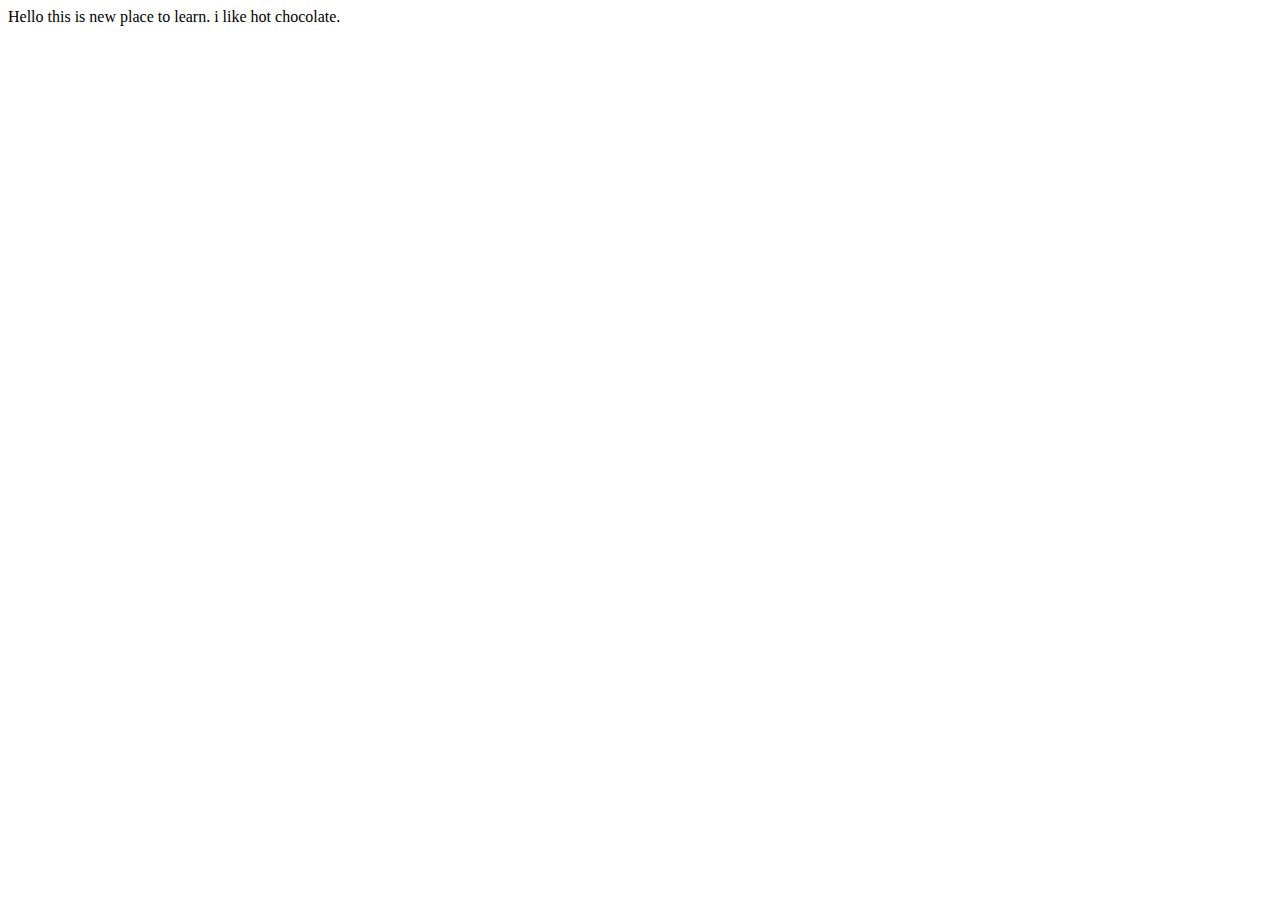
==== index.html @ 9806267c "New files created" ====
<!DOCTYPE html>
<html lang="en">
  <head>
    <meta charset="UTF-8" />
    <meta name="viewport" content="width=device-width, initial-scale=1.0" />
    <!-- <link rel="stylesheet" href="/index.css" /> -->
    <title>New webpage</title>
  </head>
  <body>
    Hello this is new place to learn. i like hot chocolate.
  </body>
</html>
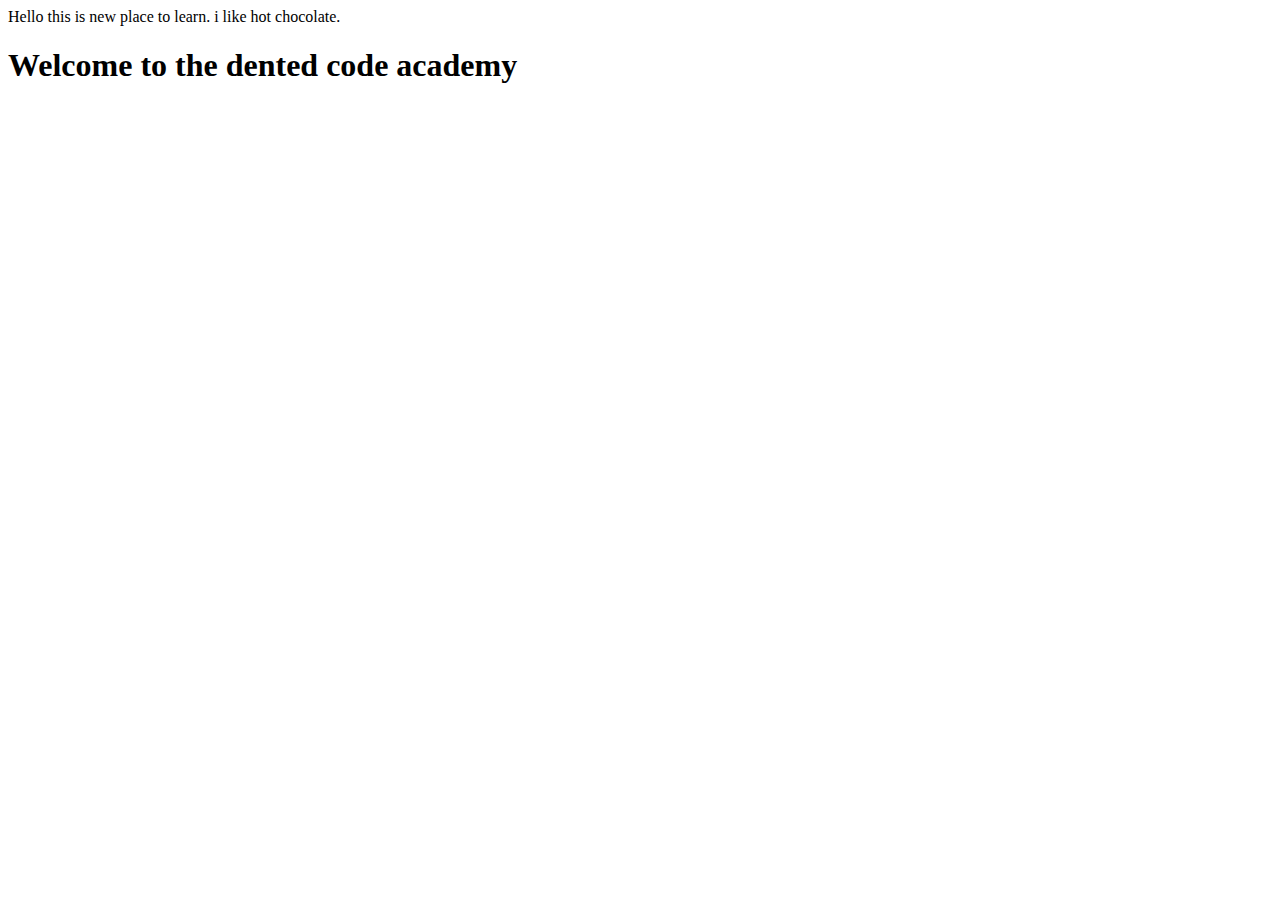
==== commit 8524930e: "more updates" ====
--- a/index.html
+++ b/index.html
@@ -8,5 +8,7 @@
   </head>
   <body>
     Hello this is new place to learn. i like hot chocolate.
+
+    <h1>Welcome to the dented code academy</h1>
   </body>
 </html>
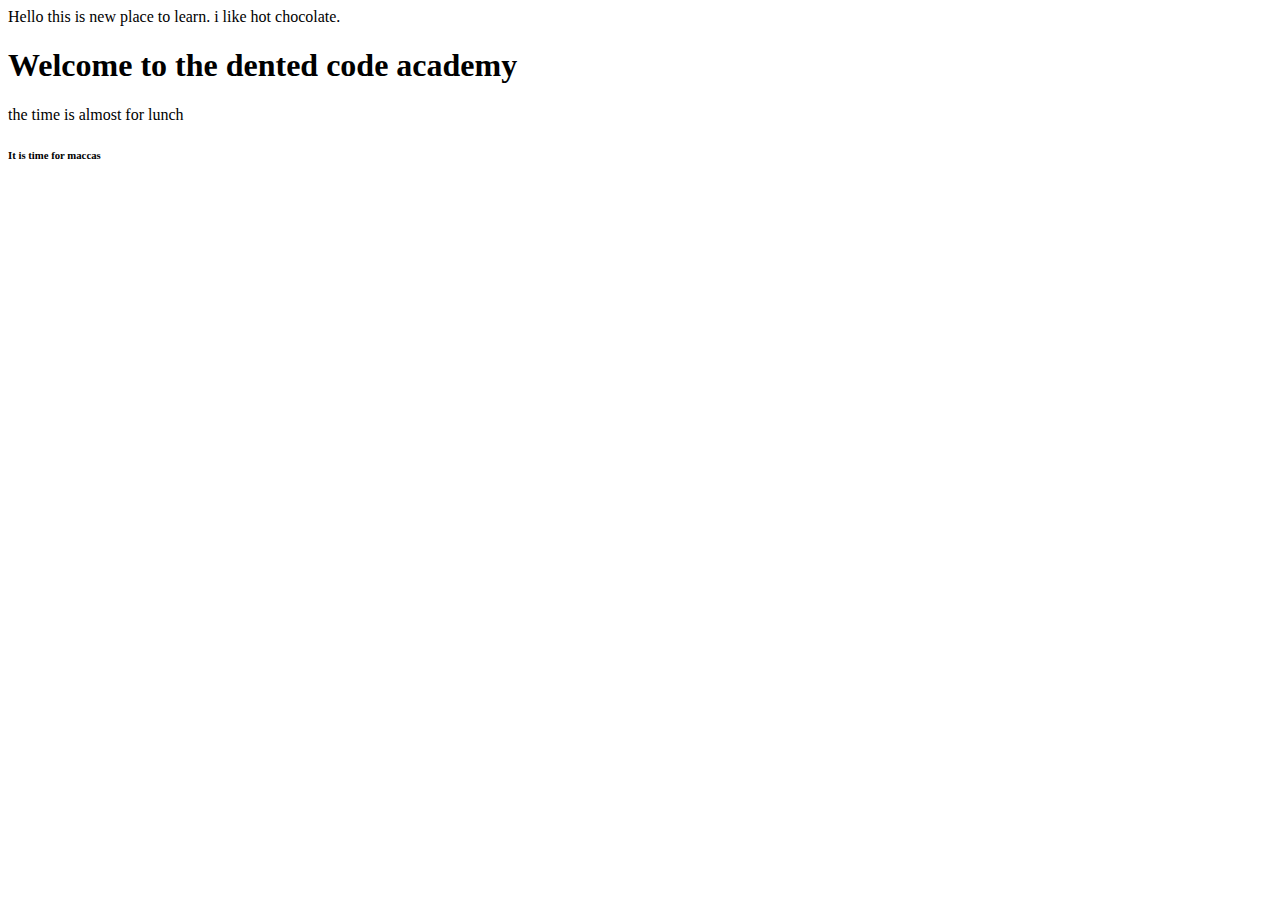
==== commit 296450b7: "Lunch time?" ====
--- a/index.html
+++ b/index.html
@@ -10,5 +10,7 @@
     Hello this is new place to learn. i like hot chocolate.
 
     <h1>Welcome to the dented code academy</h1>
+    <p>the time is almost for lunch</p>
+    <h6>It is time for maccas</h6>
   </body>
 </html>
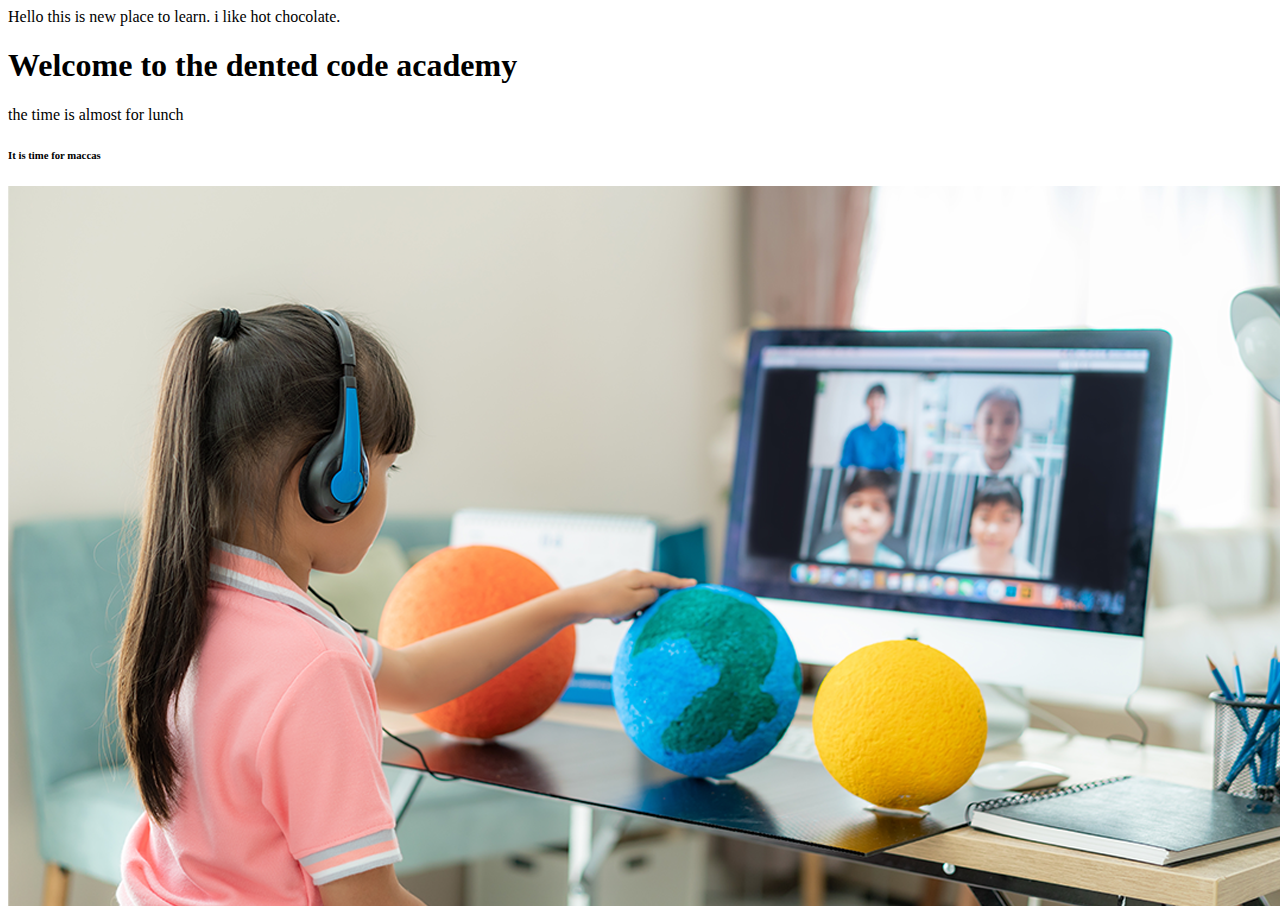
==== commit 2721acad: "updates" ====
--- a/index.html
+++ b/index.html
@@ -12,5 +12,6 @@
     <h1>Welcome to the dented code academy</h1>
     <p>the time is almost for lunch</p>
     <h6>It is time for maccas</h6>
+    <img src="comm.jpg" alt="" />
   </body>
 </html>
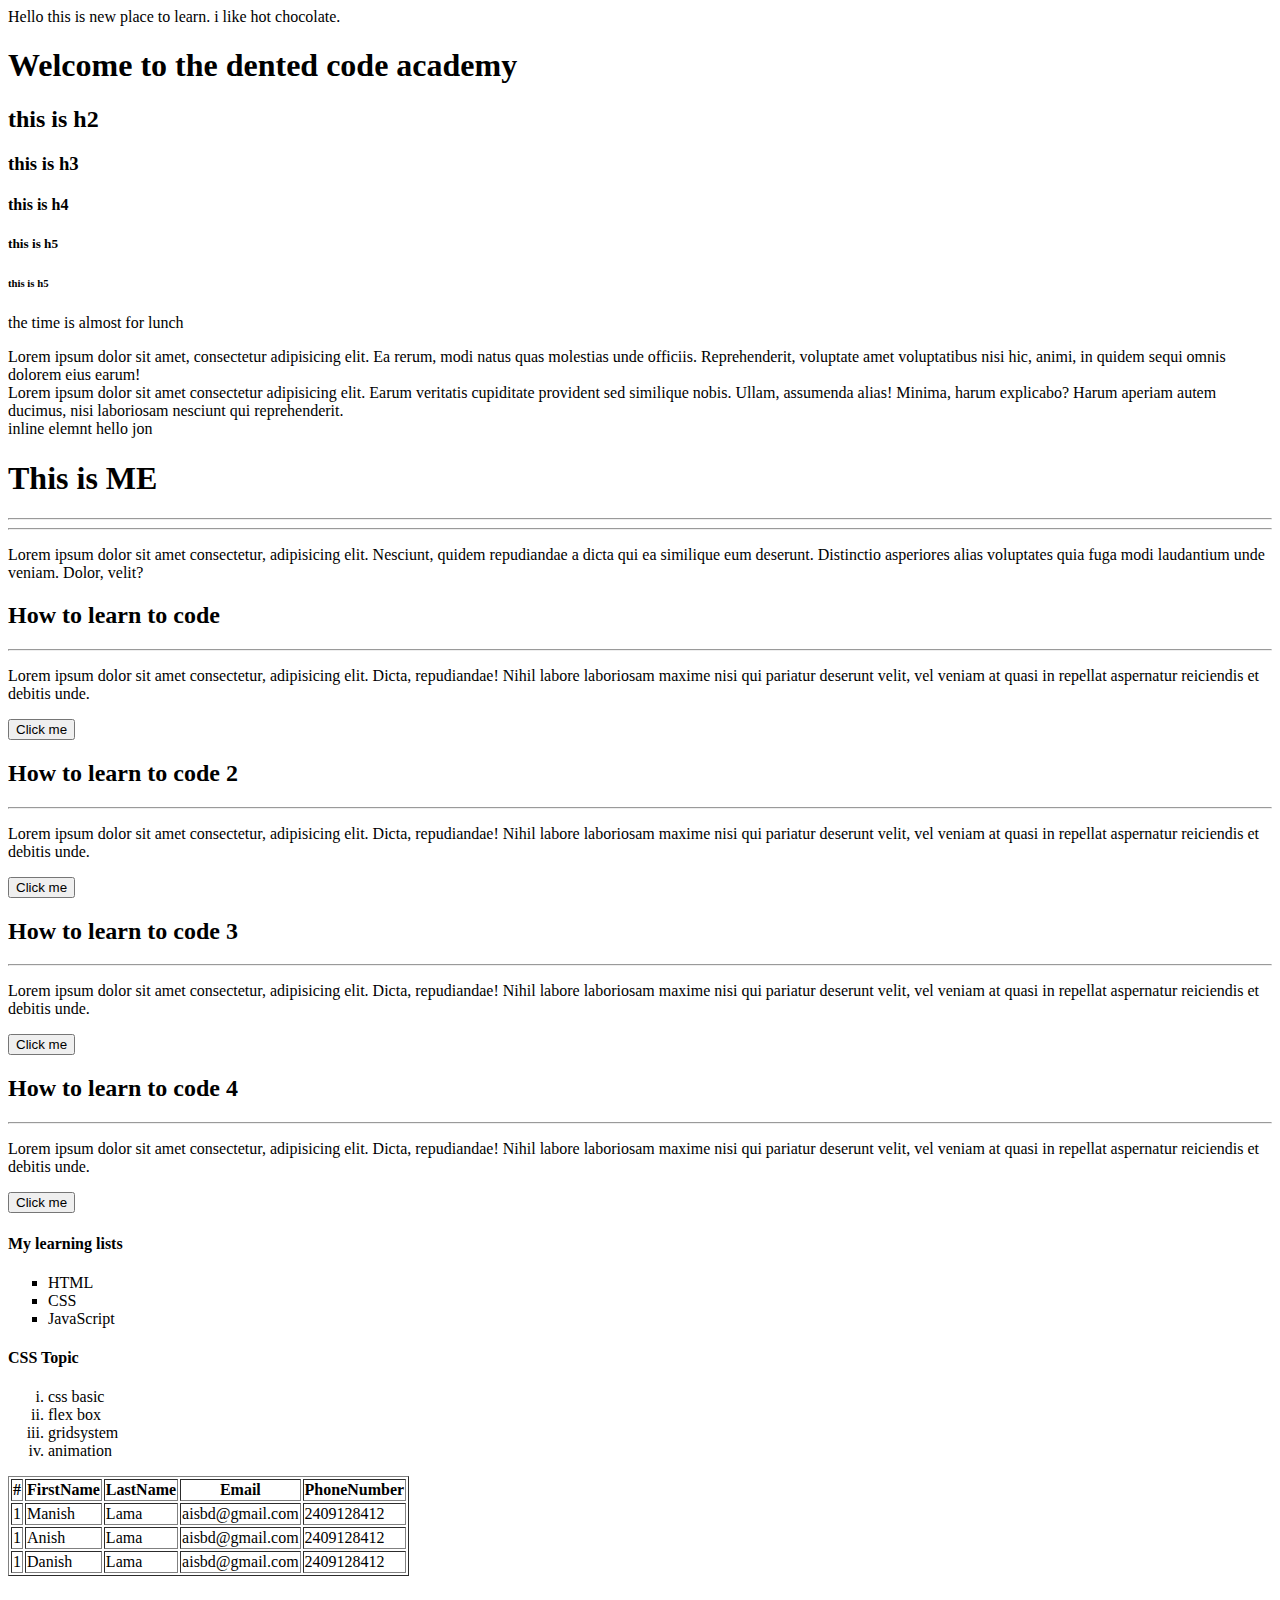
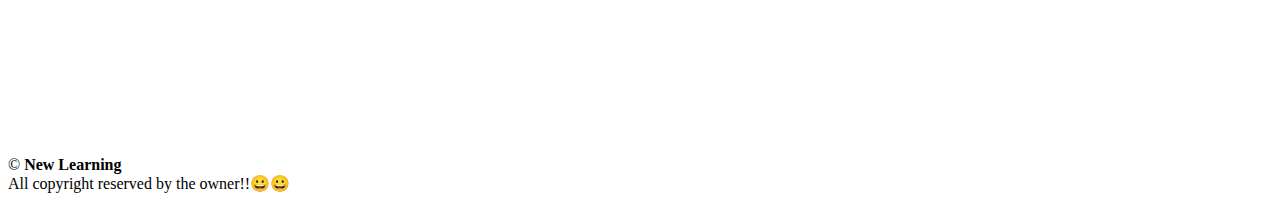
==== commit 11ab13d6: "new learning updated" ====
--- a/index.html
+++ b/index.html
@@ -10,8 +10,157 @@
     Hello this is new place to learn. i like hot chocolate.
 
     <h1>Welcome to the dented code academy</h1>
+    <h2>this is h2</h2>
+    <h3>this is h3</h3>
+    <h4>this is h4</h4>
+    <h5>this is h5</h5>
+    <h6>this is h5</h6>
     <p>the time is almost for lunch</p>
-    <h6>It is time for maccas</h6>
-    <img src="comm.jpg" alt="" />
+    <div>
+      Lorem ipsum dolor sit amet, consectetur adipisicing elit. Ea rerum, modi
+      natus quas molestias unde officiis. Reprehenderit, voluptate amet
+      voluptatibus nisi hic, animi, in quidem sequi omnis dolorem eius earum!
+    </div>
+    <div>
+      Lorem ipsum dolor sit amet consectetur adipisicing elit. Earum veritatis
+      cupiditate provident sed similique nobis. Ullam, assumenda alias! Minima,
+      harum explicabo? Harum aperiam autem ducimus, nisi laboriosam nesciunt qui
+      reprehenderit.
+    </div>
+    <!-- inline elemement -->
+    <span>inline elemnt</span>
+    <span>hello jon</span>
+
+    <!-- nested element -->
+    <div>
+      <h1>This is ME</h1>
+      <hr />
+      <hr />
+      <p>
+        Lorem ipsum dolor sit amet consectetur, adipisicing elit. Nesciunt,
+        quidem repudiandae a dicta qui ea similique eum deserunt. Distinctio
+        asperiores alias voluptates quia fuga modi laudantium unde veniam.
+        Dolor, velit?
+      </p>
+    </div>
+    <!-- foreground image and background image -->
+    <!-- <img src="comm.jpg" alt="should be some photo" width="500px" /> -->
+    <!-- <a href="https://unsplash.com/photos/basketball-on-ring-QAX5Ylx-lKo"
+      ><img
+        src="https://unsplash.com/photos/basketball-on-ring-QAX5Ylx-lKo"
+        alt=""
+    /></a> -->
+    <!-- a link before img -->
+    <!-- <img
+      src="https://unsplash.com/photos/2-boys-playing-basketball-on-basketball-court-CREqtqgBFcU"
+      alt=""
+      target="_blank"
+      width="300px"
+    /> -->
+
+    <!-- sementic elements -->
+    <!-- article section -->
+    <section>
+      <article>
+        <h2>How to learn to code</h2>
+        <hr />
+        <p>
+          Lorem ipsum dolor sit amet consectetur, adipisicing elit. Dicta,
+          repudiandae! Nihil labore laboriosam maxime nisi qui pariatur deserunt
+          velit, vel veniam at quasi in repellat aspernatur reiciendis et
+          debitis unde.
+        </p>
+        <button>Click me</button>
+      </article>
+      <article>
+        <h2>How to learn to code 2</h2>
+        <hr />
+        <p>
+          Lorem ipsum dolor sit amet consectetur, adipisicing elit. Dicta,
+          repudiandae! Nihil labore laboriosam maxime nisi qui pariatur deserunt
+          velit, vel veniam at quasi in repellat aspernatur reiciendis et
+          debitis unde.
+        </p>
+        <button>Click me</button>
+      </article>
+      <article>
+        <h2>How to learn to code 3</h2>
+        <hr />
+        <p>
+          Lorem ipsum dolor sit amet consectetur, adipisicing elit. Dicta,
+          repudiandae! Nihil labore laboriosam maxime nisi qui pariatur deserunt
+          velit, vel veniam at quasi in repellat aspernatur reiciendis et
+          debitis unde.
+        </p>
+        <button>Click me</button>
+      </article>
+      <article>
+        <h2>How to learn to code 4</h2>
+        <hr />
+        <p>
+          Lorem ipsum dolor sit amet consectetur, adipisicing elit. Dicta,
+          repudiandae! Nihil labore laboriosam maxime nisi qui pariatur deserunt
+          velit, vel veniam at quasi in repellat aspernatur reiciendis et
+          debitis unde.
+        </p>
+        <button>Click me</button>
+      </article>
+    </section>
+    <!-- data management elements -->
+    <!-- lists -->
+    <h4>My learning lists</h4>
+    <ul type="square">
+      <li>HTML</li>
+      <li>CSS</li>
+      <li>JavaScript</li>
+    </ul>
+
+    <h4>CSS Topic</h4>
+    <ol type="i">
+      <li>css basic</li>
+      <li>flex box</li>
+      <li>gridsystem</li>
+      <li>animation</li>
+    </ol>
+
+    <!-- table -->
+    <table border="1">
+      <thead>
+        <th>#</th>
+        <th>FirstName</th>
+        <th>LastName</th>
+        <th>Email</th>
+        <th>PhoneNumber</th>
+      </thead>
+
+      <tbody>
+        <tr>
+          <td>1</td>
+          <td>Manish</td>
+          <td>Lama</td>
+          <td>aisbd@gmail.com</td>
+          <td>2409128412</td>
+        </tr>
+        <tr>
+          <td>1</td>
+          <td>Anish</td>
+          <!-- <td colspan="1">Lama</td> -->
+          <td>Lama</td>
+          <td>aisbd@gmail.com</td>
+          <td>2409128412</td>
+        </tr>
+        <tr>
+          <td>1</td>
+          <td>Danish</td>
+          <td>Lama</td>
+          <td>aisbd@gmail.com</td>
+          <td>2409128412</td>
+        </tr>
+      </tbody>
+    </table>
+    <br /><br /><br /><br /><br /><br /><br /><br /><br /><br />
+    <footer>
+      &copy <b>New Learning</b> <br />All copyright reserved by the owner!!😀😀
+    </footer>
   </body>
 </html>
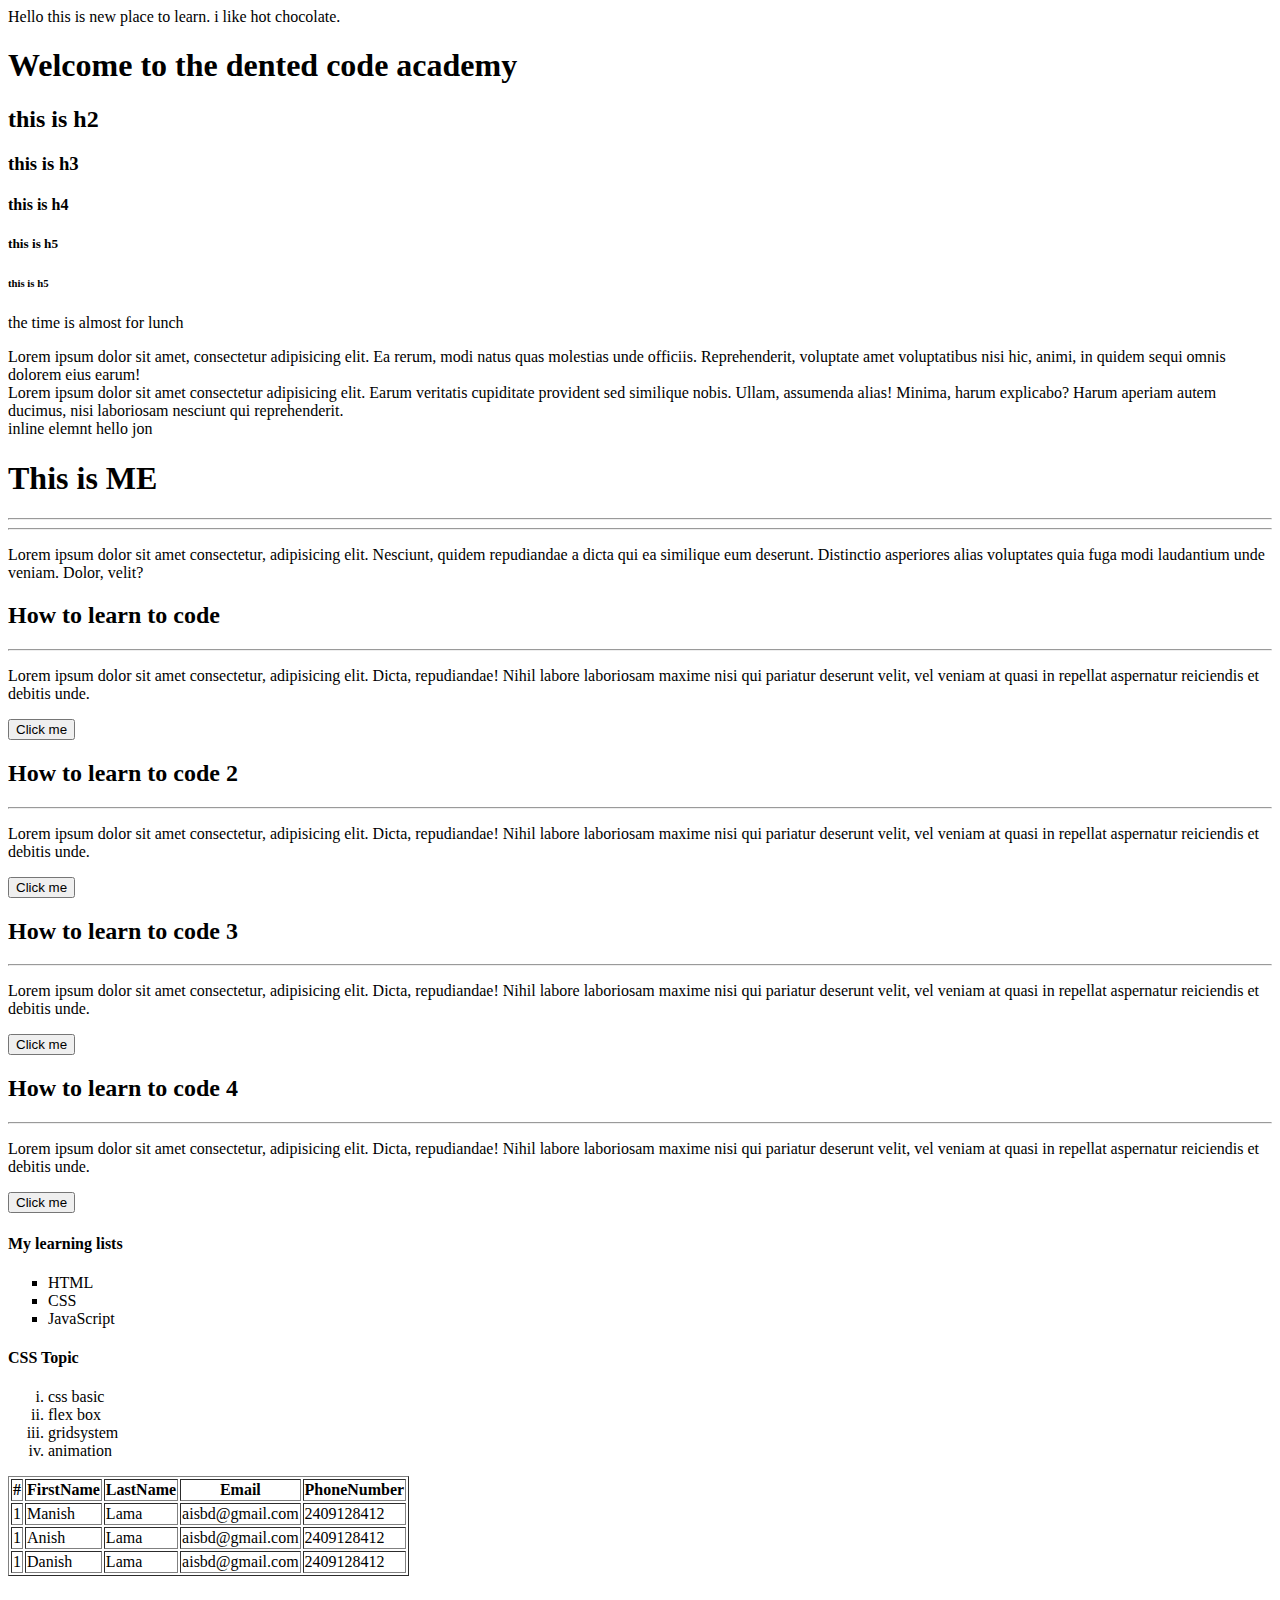
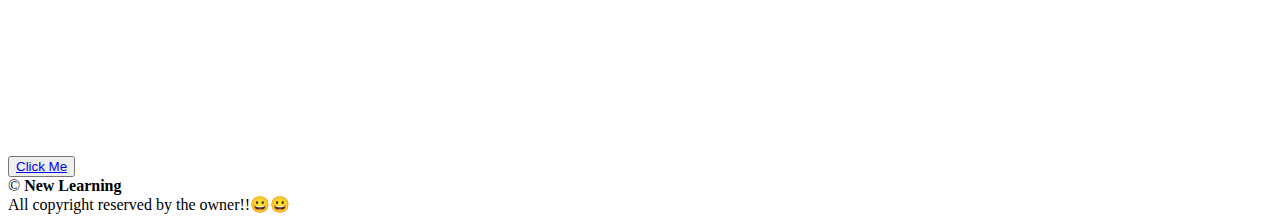
==== commit 24d39315: "form page created" ====
--- a/index.html
+++ b/index.html
@@ -159,6 +159,7 @@
       </tbody>
     </table>
     <br /><br /><br /><br /><br /><br /><br /><br /><br /><br />
+    <button><a href="/form.html">Click Me</a></button>
     <footer>
       &copy <b>New Learning</b> <br />All copyright reserved by the owner!!😀😀
     </footer>
